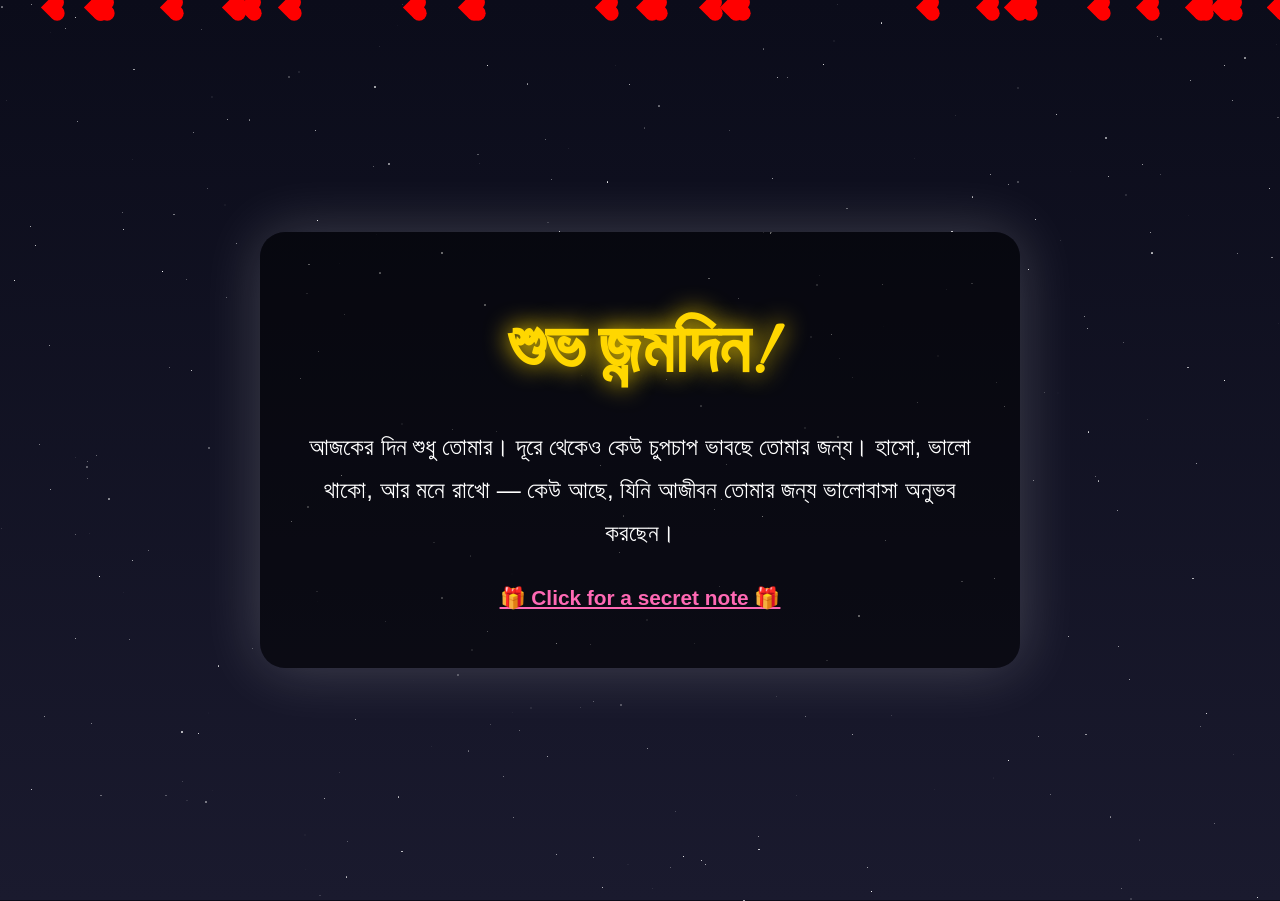
==== birthday.html @ 9fa2b482 "Create birthday.html" ====
<!DOCTYPE html>
<html lang="bn">
<head>
<meta charset="UTF-8">
<title>শুভ জন্মদিন</title>
<style>
@import url('https://fonts.googleapis.com/css2?family=Great+Vibes&display=swap');

body {
  margin: 0;
  height: 100vh;
  overflow: hidden;
  font-family: 'Segoe UI', Tahoma, Geneva, Verdana, sans-serif;
  background: linear-gradient(to bottom, #0b0c1a, #1a1a2e);
  display: flex;
  justify-content: center;
  align-items: center;
  color: #fff;
  text-align: center;
}

#stars, #hearts {
  position: absolute;
  width: 100%;
  height: 100%;
  pointer-events: none;
}

.message-container {
  position: relative;
  z-index: 2;
  max-width: 700px;
  padding: 30px;
  border-radius: 25px;
  background: rgba(0,0,0,0.5);
  box-shadow: 0 0 60px rgba(255,255,255,0.2);
  animation: fadeIn 3s ease-in-out forwards;
  opacity: 0;
}

h1 {
  font-family: 'Great Vibes', cursive;
  font-size: 4.5em;
  color: #ffd700;
  margin-bottom: 20px;
  text-shadow: 0 0 25px #ffd700;
}

p {
  font-size: 1.5em;
  line-height: 1.8;
}

#secret {
  margin-top: 25px;
  cursor: pointer;
  color: #ff69b4;
  font-weight: bold;
  font-size: 1.3em;
  display: none;
  text-decoration: underline;
}

@keyframes fadeIn {
  to { opacity: 1; }
}

.confetti {
  position: absolute;
  border-radius: 50%;
  top: -20px;
  animation: fall linear infinite;
}

@keyframes fall {
  to { transform: translateY(110vh) rotate(360deg); }
}

.heart {
  position: absolute;
  width: 15px;
  height: 15px;
  background: red;
  transform: rotate(45deg);
  animation: floatUp linear infinite;
}

.heart::before, .heart::after {
  content: '';
  position: absolute;
  width: 15px;
  height: 15px;
  background: red;
  border-radius: 50%;
}

.heart::before { top: -7.5px; left: 0; }
.heart::after { left: 7.5px; top: 0; }

@keyframes floatUp {
  to { transform: translateY(-120vh) rotate(360deg); opacity:0; }
}
</style>
</head>
<body>

<div id="stars"></div>
<div id="hearts"></div>

<div class="message-container">
  <h1>শুভ জন্মদিন!</h1>
  <p>আজকের দিন শুধু তোমার।  
  দূরে থেকেও কেউ চুপচাপ ভাবছে তোমার জন্য।  
  হাসো, ভালো থাকো, আর মনে রাখো —  
  কেউ আছে, যিনি আজীবন তোমার জন্য ভালোবাসা অনুভব করছেন।</p>

  <p id="secret">🎁 Click for a secret note 🎁</p>
</div>

<audio id="bgMusic" src="birthday-music.mp3" loop autoplay></audio>

<script>
  // Twinkling stars
  const stars = document.getElementById('stars');
  for(let i=0;i<300;i++){
    let star = document.createElement('div');
    star.style.position = 'absolute';
    star.style.width = star.style.height = Math.random()*2 + 'px';
    star.style.background = 'white';
    star.style.borderRadius = '50%';
    star.style.top = Math.random()*100 + 'vh';
    star.style.left = Math.random()*100 + 'vw';
    star.style.opacity = Math.random();
    star.style.animation = `twinkle ${2+Math.random()*3}s infinite alternate`;
    stars.appendChild(star);
  }

  const style = document.createElement('style');
  style.innerHTML = `@keyframes twinkle { to { opacity: 0.1; } }`;
  document.head.appendChild(style);

  // Confetti
  for(let i=0;i<120;i++){
    let conf = document.createElement('div');
    conf.className = 'confetti';
    conf.style.left = Math.random()*100+'vw';
    conf.style.width = conf.style.height = (5+Math.random()*12)+'px';
    conf.style.backgroundColor = `hsl(${Math.random()*360}, 70%, 80%)`;
    conf.style.animationDuration = (3+Math.random()*4)+'s';
    document.body.appendChild(conf);
  }

  // Floating hearts
  const heartsContainer = document.getElementById('hearts');
  for(let i=0;i<30;i++){
    let heart = document.createElement('div');
    heart.className = 'heart';
    heart.style.left = Math.random()*100+'vw';
    heart.style.animationDuration = (5+Math.random()*5)+'s';
    heartsContainer.appendChild(heart);
  }

  // Show secret message on click
  const secret = document.getElementById('secret');
  secret.addEventListener('click', () => {
    secret.innerHTML = "🌟 তুমি সত্যিই আমার জীবনের সবচেয়ে স্পেশাল মানুষ। এই দিনটি চিরস্মরণীয়। 🌟";
    secret.style.color = '#ffd700';
  });

  // Fade in message
  document.querySelector('.message-container').style.opacity = 1;

  // Delay until birthday
  const birthday = new Date("2025-10-10"); // Change to actual birthday
  const now = new Date();
  if(now < birthday){
    document.querySelector('.message-container').innerHTML = "<h1>তুমি এখনই এটি দেখতে পারবে না।</h1>";
  } else {
    document.getElementById('secret').style.display = 'block';
  }
</script>
</body>
</html>
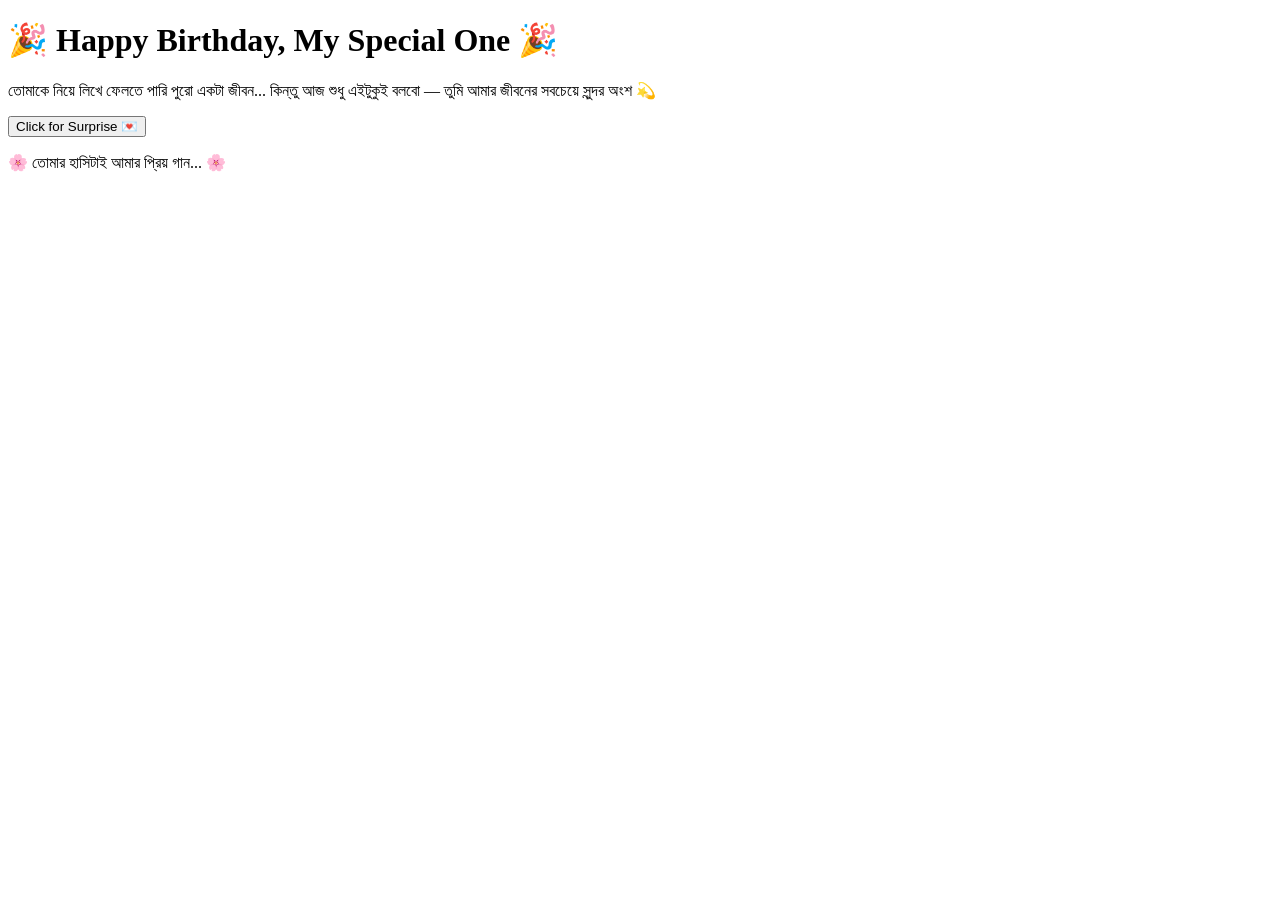
==== commit 0b183cda: "Update and rename index.html to birthday.html" ====
--- a/birthday.html
+++ b/birthday.html
@@ -1,183 +1,24 @@
 <!DOCTYPE html>
-<html lang="bn">
+<html lang="en">
 <head>
-<meta charset="UTF-8">
-<title>শুভ জন্মদিন</title>
-<style>
-@import url('https://fonts.googleapis.com/css2?family=Great+Vibes&display=swap');
-
-body {
-  margin: 0;
-  height: 100vh;
-  overflow: hidden;
-  font-family: 'Segoe UI', Tahoma, Geneva, Verdana, sans-serif;
-  background: linear-gradient(to bottom, #0b0c1a, #1a1a2e);
-  display: flex;
-  justify-content: center;
-  align-items: center;
-  color: #fff;
-  text-align: center;
-}
-
-#stars, #hearts {
-  position: absolute;
-  width: 100%;
-  height: 100%;
-  pointer-events: none;
-}
-
-.message-container {
-  position: relative;
-  z-index: 2;
-  max-width: 700px;
-  padding: 30px;
-  border-radius: 25px;
-  background: rgba(0,0,0,0.5);
-  box-shadow: 0 0 60px rgba(255,255,255,0.2);
-  animation: fadeIn 3s ease-in-out forwards;
-  opacity: 0;
-}
-
-h1 {
-  font-family: 'Great Vibes', cursive;
-  font-size: 4.5em;
-  color: #ffd700;
-  margin-bottom: 20px;
-  text-shadow: 0 0 25px #ffd700;
-}
-
-p {
-  font-size: 1.5em;
-  line-height: 1.8;
-}
-
-#secret {
-  margin-top: 25px;
-  cursor: pointer;
-  color: #ff69b4;
-  font-weight: bold;
-  font-size: 1.3em;
-  display: none;
-  text-decoration: underline;
-}
-
-@keyframes fadeIn {
-  to { opacity: 1; }
-}
-
-.confetti {
-  position: absolute;
-  border-radius: 50%;
-  top: -20px;
-  animation: fall linear infinite;
-}
-
-@keyframes fall {
-  to { transform: translateY(110vh) rotate(360deg); }
-}
-
-.heart {
-  position: absolute;
-  width: 15px;
-  height: 15px;
-  background: red;
-  transform: rotate(45deg);
-  animation: floatUp linear infinite;
-}
-
-.heart::before, .heart::after {
-  content: '';
-  position: absolute;
-  width: 15px;
-  height: 15px;
-  background: red;
-  border-radius: 50%;
-}
-
-.heart::before { top: -7.5px; left: 0; }
-.heart::after { left: 7.5px; top: 0; }
-
-@keyframes floatUp {
-  to { transform: translateY(-120vh) rotate(360deg); opacity:0; }
-}
-</style>
+  <meta charset="UTF-8">
+  <meta name="viewport" content="width=device-width, initial-scale=1.0">
+  <title>Happy Birthday 🎂</title>
+  <link rel="stylesheet" href="style.css">
 </head>
 <body>
+  <div class="container">
+    <h1>🎉 Happy Birthday, My Special One 🎉</h1>
+    <p class="message">
+      তোমাকে নিয়ে লিখে ফেলতে পারি পুরো একটা জীবন...
+      কিন্তু আজ শুধু এইটুকুই বলবো — তুমি আমার জীবনের সবচেয়ে সুন্দর অংশ 💫
+    </p>
+    <button onclick="showSurprise()">Click for Surprise 💌</button>
+    <div id="surprise" class="hidden">
+      <p>🌸 তোমার হাসিটাই আমার প্রিয় গান... 🌸</p>
+    </div>
+  </div>
 
-<div id="stars"></div>
-<div id="hearts"></div>
-
-<div class="message-container">
-  <h1>শুভ জন্মদিন!</h1>
-  <p>আজকের দিন শুধু তোমার।  
-  দূরে থেকেও কেউ চুপচাপ ভাবছে তোমার জন্য।  
-  হাসো, ভালো থাকো, আর মনে রাখো —  
-  কেউ আছে, যিনি আজীবন তোমার জন্য ভালোবাসা অনুভব করছেন।</p>
-
-  <p id="secret">🎁 Click for a secret note 🎁</p>
-</div>
-
-<audio id="bgMusic" src="birthday-music.mp3" loop autoplay></audio>
-
-<script>
-  // Twinkling stars
-  const stars = document.getElementById('stars');
-  for(let i=0;i<300;i++){
-    let star = document.createElement('div');
-    star.style.position = 'absolute';
-    star.style.width = star.style.height = Math.random()*2 + 'px';
-    star.style.background = 'white';
-    star.style.borderRadius = '50%';
-    star.style.top = Math.random()*100 + 'vh';
-    star.style.left = Math.random()*100 + 'vw';
-    star.style.opacity = Math.random();
-    star.style.animation = `twinkle ${2+Math.random()*3}s infinite alternate`;
-    stars.appendChild(star);
-  }
-
-  const style = document.createElement('style');
-  style.innerHTML = `@keyframes twinkle { to { opacity: 0.1; } }`;
-  document.head.appendChild(style);
-
-  // Confetti
-  for(let i=0;i<120;i++){
-    let conf = document.createElement('div');
-    conf.className = 'confetti';
-    conf.style.left = Math.random()*100+'vw';
-    conf.style.width = conf.style.height = (5+Math.random()*12)+'px';
-    conf.style.backgroundColor = `hsl(${Math.random()*360}, 70%, 80%)`;
-    conf.style.animationDuration = (3+Math.random()*4)+'s';
-    document.body.appendChild(conf);
-  }
-
-  // Floating hearts
-  const heartsContainer = document.getElementById('hearts');
-  for(let i=0;i<30;i++){
-    let heart = document.createElement('div');
-    heart.className = 'heart';
-    heart.style.left = Math.random()*100+'vw';
-    heart.style.animationDuration = (5+Math.random()*5)+'s';
-    heartsContainer.appendChild(heart);
-  }
-
-  // Show secret message on click
-  const secret = document.getElementById('secret');
-  secret.addEventListener('click', () => {
-    secret.innerHTML = "🌟 তুমি সত্যিই আমার জীবনের সবচেয়ে স্পেশাল মানুষ। এই দিনটি চিরস্মরণীয়। 🌟";
-    secret.style.color = '#ffd700';
-  });
-
-  // Fade in message
-  document.querySelector('.message-container').style.opacity = 1;
-
-  // Delay until birthday
-  const birthday = new Date("2025-10-10"); // Change to actual birthday
-  const now = new Date();
-  if(now < birthday){
-    document.querySelector('.message-container').innerHTML = "<h1>তুমি এখনই এটি দেখতে পারবে না।</h1>";
-  } else {
-    document.getElementById('secret').style.display = 'block';
-  }
-</script>
+  <script src="script.js"></script>
 </body>
 </html>
